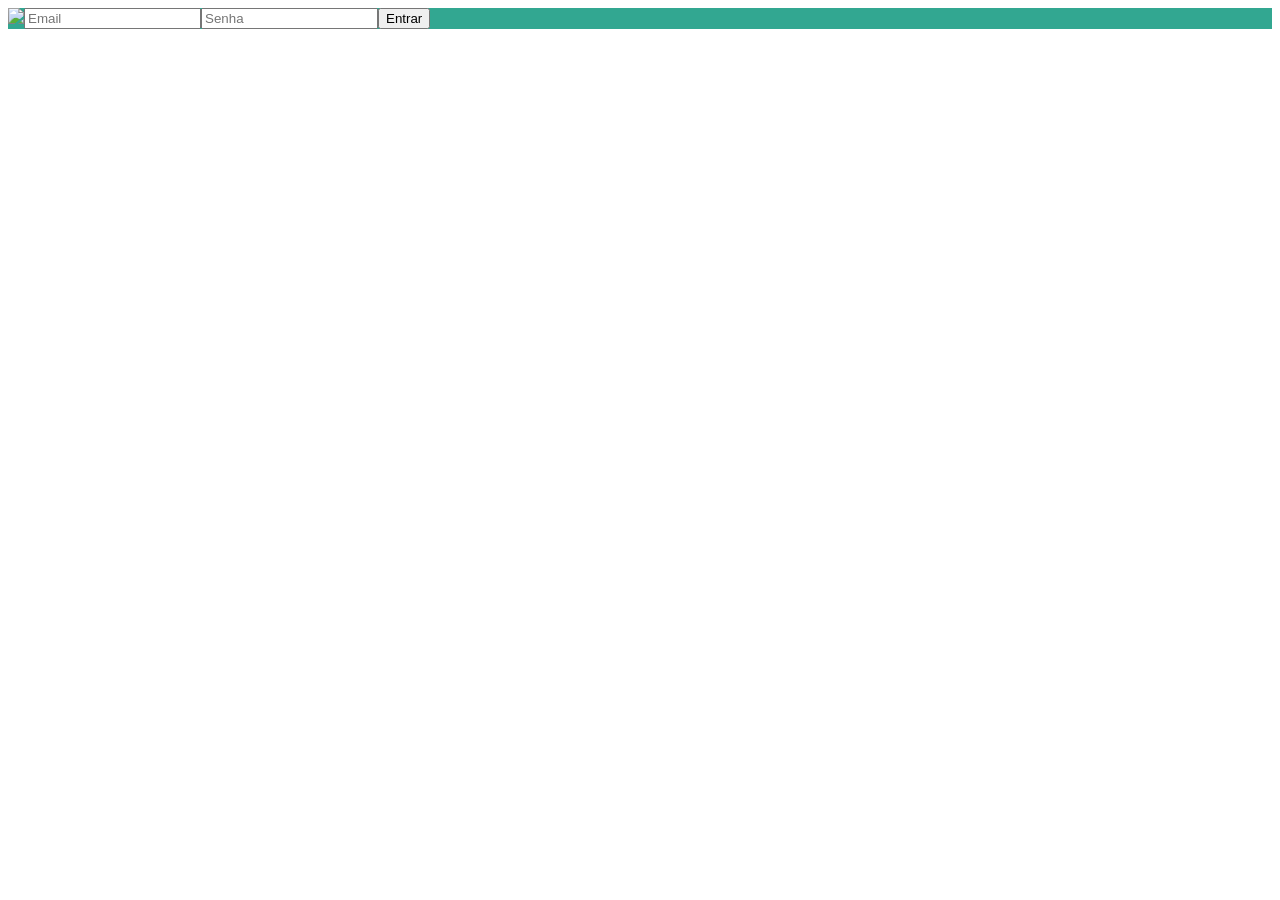
==== index.html @ 311ec65c "Requisitos 1 e 2 finalizados. Trabalhando do 3." ====
<!DOCTYPE html>
<html lang="en">
  <head>
    <meta charset="UTF-8" />
    <meta http-equiv="X-UA-Compatible" content="IE=edge" />
    <meta name="viewport" content="width=device-width, initial-scale=1.0" />
    <title>Document</title>
    <link rel="stylesheet" href="style.css" />
  </head>
  <body>
    <header class="header">
      <img
        class="trybewarts-header-logo"
        src="images/trybewarts-header-logo.svg"
      />
      <form class="trybewarts-login">
        <input name="email" placeholder="Email" type="email" />
        <input name="password" placeholder="Senha" type="password" />
        <button>Entrar</button>
      </form>
    </header>
  </body>
</html>
---- style.css ----
.header {
    display: flex;
    background-color: rgb(50, 167, 145);
}

.trybewarts-login {
    display: flex;
    align-self: center;
    }
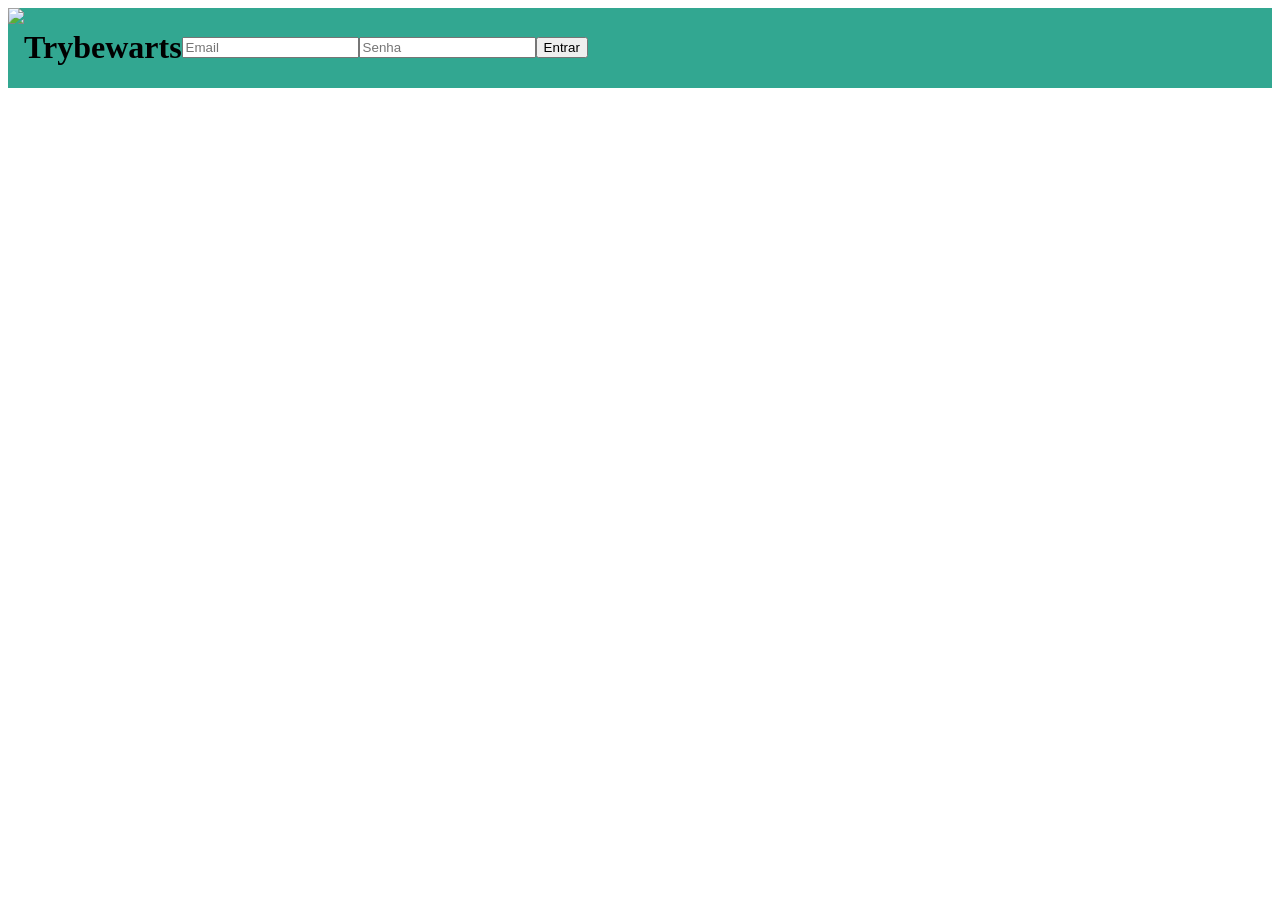
==== commit 1ae15f2a: "ate requisito 6" ====
--- a/index.html
+++ b/index.html
@@ -1,23 +1,32 @@
 <!DOCTYPE html>
 <html lang="en">
-  <head>
-    <meta charset="UTF-8" />
-    <meta http-equiv="X-UA-Compatible" content="IE=edge" />
-    <meta name="viewport" content="width=device-width, initial-scale=1.0" />
-    <title>Document</title>
-    <link rel="stylesheet" href="style.css" />
-  </head>
-  <body>
-    <header class="header">
-      <img
-        class="trybewarts-header-logo"
-        src="images/trybewarts-header-logo.svg"
-      />
-      <form class="trybewarts-login">
-        <input name="email" placeholder="Email" type="email" />
-        <input name="password" placeholder="Senha" type="password" />
-        <button>Entrar</button>
-      </form>
-    </header>
+
+<head>
+  <meta charset="UTF-8" />
+  <meta http-equiv="X-UA-Compatible" content="IE=edge" />
+  <meta name="viewport" content="width=device-width, initial-scale=1.0" />
+  <title>Document</title>
+  <link rel="stylesheet" href="style.css" />
+</head>
+
+<body>
+  <header class="header">
+    <img class="trybewarts-header-logo" src="images/trybewarts-header-logo.svg" />
+    <h1 id="trybewarts-header-title">Trybewarts</h1>
+    <form class="trybewarts-login">
+      <input id="loginEmail" name="email" placeholder="Email" type="email" />
+      <input id="loginSenha" name="password" placeholder="Senha" type="password" />
+      <button id="loginButton">Entrar</button>
+    </form>
+  </header>
+  <main>
+    <form id="evaluation-form"></form>
+
+
+
+  </main>
+
+    <script src="script.js"></script>
   </body>
-</html>
+
+</html>
--- a/style.css
+++ b/style.css
@@ -6,4 +6,14 @@
 .trybewarts-login {
     display: flex;
     align-self: center;
-    }+    }
+
+main {
+    display: flex;
+}
+
+#evaluation-form {
+width: 675px;
+display: flex;
+flex-direction: column;
+}
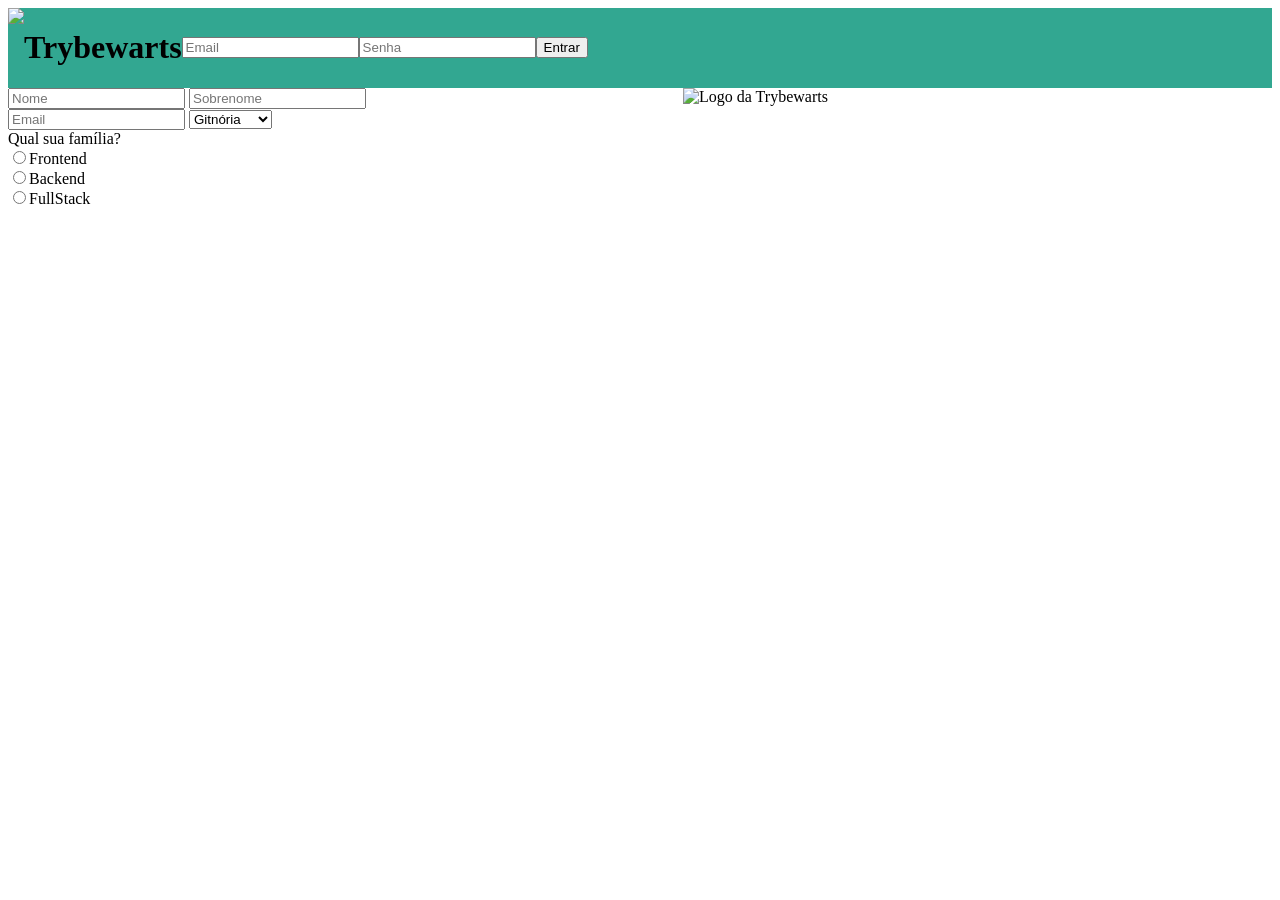
==== commit fffb38e2: "Requisitos de 7 a 12 concluídos. Lint ainda não revisado." ====
--- a/index.html
+++ b/index.html
@@ -1,32 +1,63 @@
 <!DOCTYPE html>
 <html lang="en">
+  <head>
+    <meta charset="UTF-8" />
+    <meta http-equiv="X-UA-Compatible" content="IE=edge" />
+    <meta name="viewport" content="width=device-width, initial-scale=1.0" />
+    <title>Document</title>
+    <link rel="stylesheet" href="style.css" />
+  </head>
 
-<head>
-  <meta charset="UTF-8" />
-  <meta http-equiv="X-UA-Compatible" content="IE=edge" />
-  <meta name="viewport" content="width=device-width, initial-scale=1.0" />
-  <title>Document</title>
-  <link rel="stylesheet" href="style.css" />
-</head>
-
-<body>
-  <header class="header">
-    <img class="trybewarts-header-logo" src="images/trybewarts-header-logo.svg" />
-    <h1 id="trybewarts-header-title">Trybewarts</h1>
-    <form class="trybewarts-login">
-      <input id="loginEmail" name="email" placeholder="Email" type="email" />
-      <input id="loginSenha" name="password" placeholder="Senha" type="password" />
-      <button id="loginButton">Entrar</button>
-    </form>
-  </header>
-  <main>
-    <form id="evaluation-form"></form>
-
-
-
-  </main>
+  <body>
+    <header class="header">
+      <img
+        class="trybewarts-header-logo"
+        src="images/trybewarts-header-logo.svg"
+      />
+      <h1 id="trybewarts-header-title">Trybewarts</h1>
+      <form class="trybewarts-login">
+        <input id="loginEmail" name="email" placeholder="Email" type="email" />
+        <input
+          id="loginSenha"
+          name="password"
+          placeholder="Senha"
+          type="password"
+        />
+        <button id="loginButton">Entrar</button>
+      </form>
+    </header>
+    <main>
+      <form id="evaluation-form">
+        <div>
+          <input type="text" id="input-name" placeholder="Nome" />
+          <input type="text" id="input-lastname" placeholder="Sobrenome" />
+        </div>
+        <div>
+          <input type="email" id="input-email" placeholder="Email" />
+          <select name="" id="house">
+            <option value="Gitnória" id="gitnoria-house">Gitnória</option>
+            <option value="Reactpuff" id="reactpuff-house">Reactpuff</option>
+            <option value="Corvinode" id="corvinode-house">Corvinode</option>
+            <option value="Pytherina" id="pytherina-house">Pytherina</option>
+          </select>
+        </div>
+        <div>
+        <label for="" id="label-family">Qual sua família?</label>
+        <br>
+        <input type="radio" name="family" value="Frontend">Frontend
+        <br>
+        <input type="radio" name="family" value="Backend">Backend
+        <br>
+        <input type="radio" name="family" value="FullStack">FullStack
+      </div>
+      </form>
+      <img
+        src="images/trybewarts-colored.svg"
+        alt="Logo da Trybewarts"
+        id="trybewarts-forms-logo"
+      />
+    </main>
 
     <script src="script.js"></script>
   </body>
-
-</html>+</html>
--- a/style.css
+++ b/style.css
@@ -16,4 +16,8 @@
 width: 675px;
 display: flex;
 flex-direction: column;
-}+}
+
+#trybewarts-forms-logo {
+    height: 500px;
+}
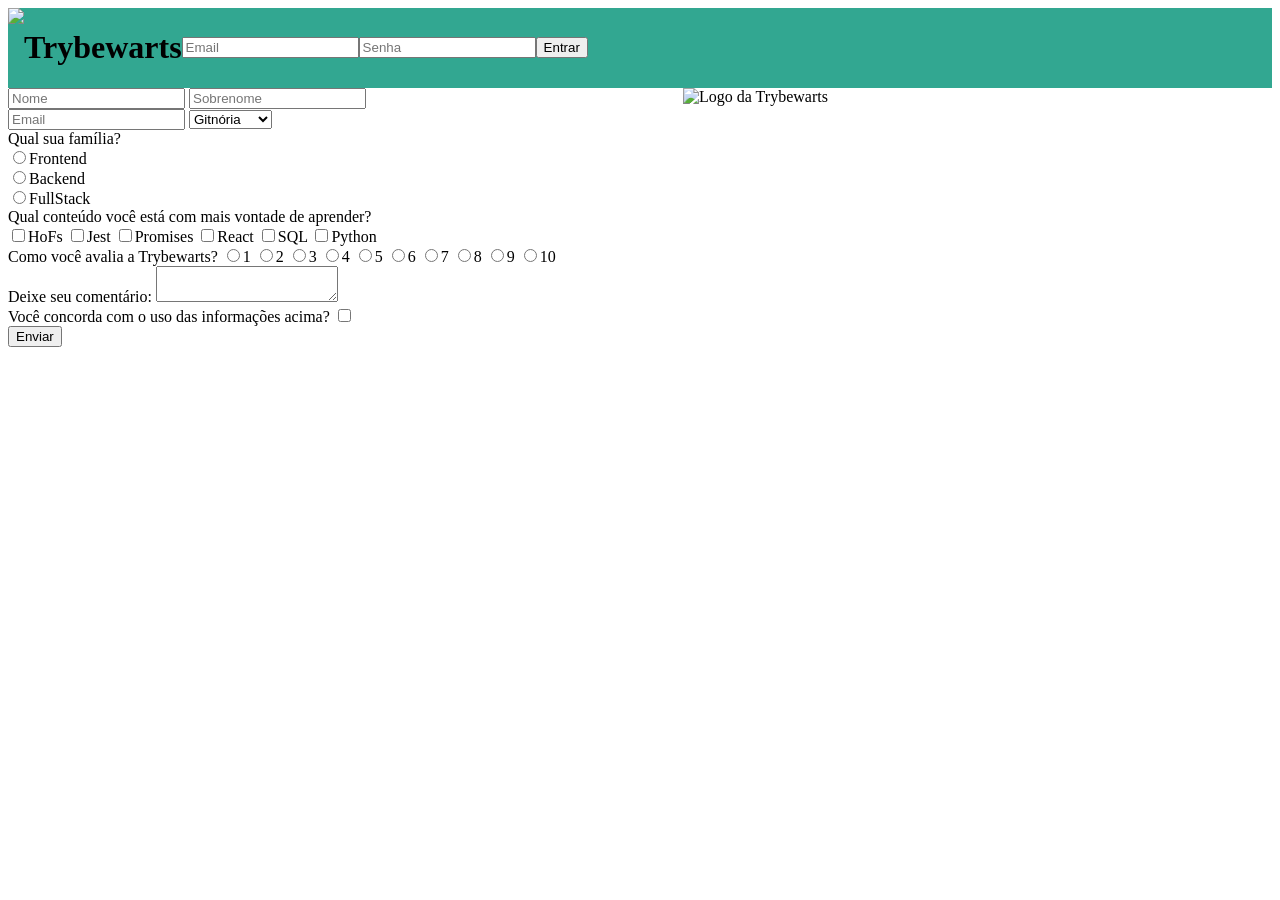
==== commit d46664fe: "ate requesito 17" ====
--- a/index.html
+++ b/index.html
@@ -1,47 +1,43 @@
 <!DOCTYPE html>
 <html lang="en">
-  <head>
-    <meta charset="UTF-8" />
-    <meta http-equiv="X-UA-Compatible" content="IE=edge" />
-    <meta name="viewport" content="width=device-width, initial-scale=1.0" />
-    <title>Document</title>
-    <link rel="stylesheet" href="style.css" />
-  </head>
 
-  <body>
-    <header class="header">
-      <img
-        class="trybewarts-header-logo"
-        src="images/trybewarts-header-logo.svg"
-      />
-      <h1 id="trybewarts-header-title">Trybewarts</h1>
-      <form class="trybewarts-login">
-        <input id="loginEmail" name="email" placeholder="Email" type="email" />
-        <input
-          id="loginSenha"
-          name="password"
-          placeholder="Senha"
-          type="password"
-        />
-        <button id="loginButton">Entrar</button>
-      </form>
-    </header>
-    <main>
-      <form id="evaluation-form">
-        <div>
-          <input type="text" id="input-name" placeholder="Nome" />
-          <input type="text" id="input-lastname" placeholder="Sobrenome" />
-        </div>
-        <div>
-          <input type="email" id="input-email" placeholder="Email" />
-          <select name="" id="house">
-            <option value="Gitnória" id="gitnoria-house">Gitnória</option>
-            <option value="Reactpuff" id="reactpuff-house">Reactpuff</option>
-            <option value="Corvinode" id="corvinode-house">Corvinode</option>
-            <option value="Pytherina" id="pytherina-house">Pytherina</option>
-          </select>
-        </div>
-        <div>
+<head>
+  <meta charset="UTF-8" />
+  <meta http-equiv="X-UA-Compatible" content="IE=edge" />
+  <meta name="viewport" content="width=device-width, initial-scale=1.0" />
+  <title>Document</title>
+  <link rel="stylesheet" href="style.css" />
+</head>
+
+<body>
+  <!-- CABEÇALHO DA PÁGINA -->
+  <header class="header">
+    <img class="trybewarts-header-logo" src="images/trybewarts-header-logo.svg" />
+    <h1 id="trybewarts-header-title">Trybewarts</h1>
+    <!-- Formulário de Login -->
+    <form class="trybewarts-login">
+      <input id="loginEmail" name="email" placeholder="Email" type="email" />
+      <input id="loginSenha" name="password" placeholder="Senha" type="password" />
+      <button id="loginButton">Entrar</button>
+    </form>
+  </header>
+  <main>
+    <!-- Formulário de Cadastro -->
+    <form id="evaluation-form">
+      <div>
+        <input type="text" id="input-name" placeholder="Nome" />
+        <input type="text" id="input-lastname" placeholder="Sobrenome" />
+      </div>
+      <div>
+        <input type="email" id="input-email" placeholder="Email" />
+        <select name="" id="house">
+          <option value="Gitnória" id="gitnoria-house">Gitnória</option>
+          <option value="Reactpuff" id="reactpuff-house">Reactpuff</option>
+          <option value="Corvinode" id="corvinode-house">Corvinode</option>
+          <option value="Pytherina" id="pytherina-house">Pytherina</option>
+        </select>
+      </div>
+      <div>
         <label for="" id="label-family">Qual sua família?</label>
         <br>
         <input type="radio" name="family" value="Frontend">Frontend
@@ -50,14 +46,54 @@
         <br>
         <input type="radio" name="family" value="FullStack">FullStack
       </div>
-      </form>
-      <img
-        src="images/trybewarts-colored.svg"
-        alt="Logo da Trybewarts"
-        id="trybewarts-forms-logo"
-      />
-    </main>
+      <div>
+        <label for="" id="label-content">Qual conteúdo você está com mais vontade de aprender?</label>
+        <br>
+        <input type="checkbox" name="content" value="HoFs">HoFs
+        <input type="checkbox" name="content" value="Jest">Jest
+        <input type="checkbox" name="content" value="Promises">Promises
+        <input type="checkbox" name="content" value="React">React
+        <input type="checkbox" name="content" value="SQL">SQL
+        <input type="checkbox" name="content" value="Python">Python
+      </div>
 
-    <script src="script.js"></script>
-  </body>
-</html>
+      <div>
+        <label for="" id="label-rate">Como você avalia a Trybewarts?</label>
+        <input type="radio" name="rate" value="1">1
+        <input type="radio" name="rate" value="2">2
+        <input type="radio" name="rate" value="3">3
+        <input type="radio" name="rate" value="4">4
+        <input type="radio" name="rate" value="5">5
+        <input type="radio" name="rate" value="6">6
+        <input type="radio" name="rate" value="7">7
+        <input type="radio" name="rate" value="8">8
+        <input type="radio" name="rate" value="9">9
+        <input type="radio" name="rate" value="10">10
+      </div>
+      <div>
+        <label class="textarea">Deixe seu comentário:</label>
+        <textarea id="textarea" maxlength="500"></textarea>
+      </div>
+
+      <div>
+        <label id="label-infos">Você concorda com o uso das informações acima?</label>
+        <input id="agreement" type="checkbox">
+      </div>
+
+      <div>
+        <button id="submit-btn" type="submit">Enviar</button>
+      </div>
+
+    </form>
+    <img src="images/trybewarts-colored.svg" alt="Logo da Trybewarts" id="trybewarts-forms-logo" />
+
+
+
+
+
+  </main>
+
+  <script src="script.js"></script>
+</body>
+
+</html>
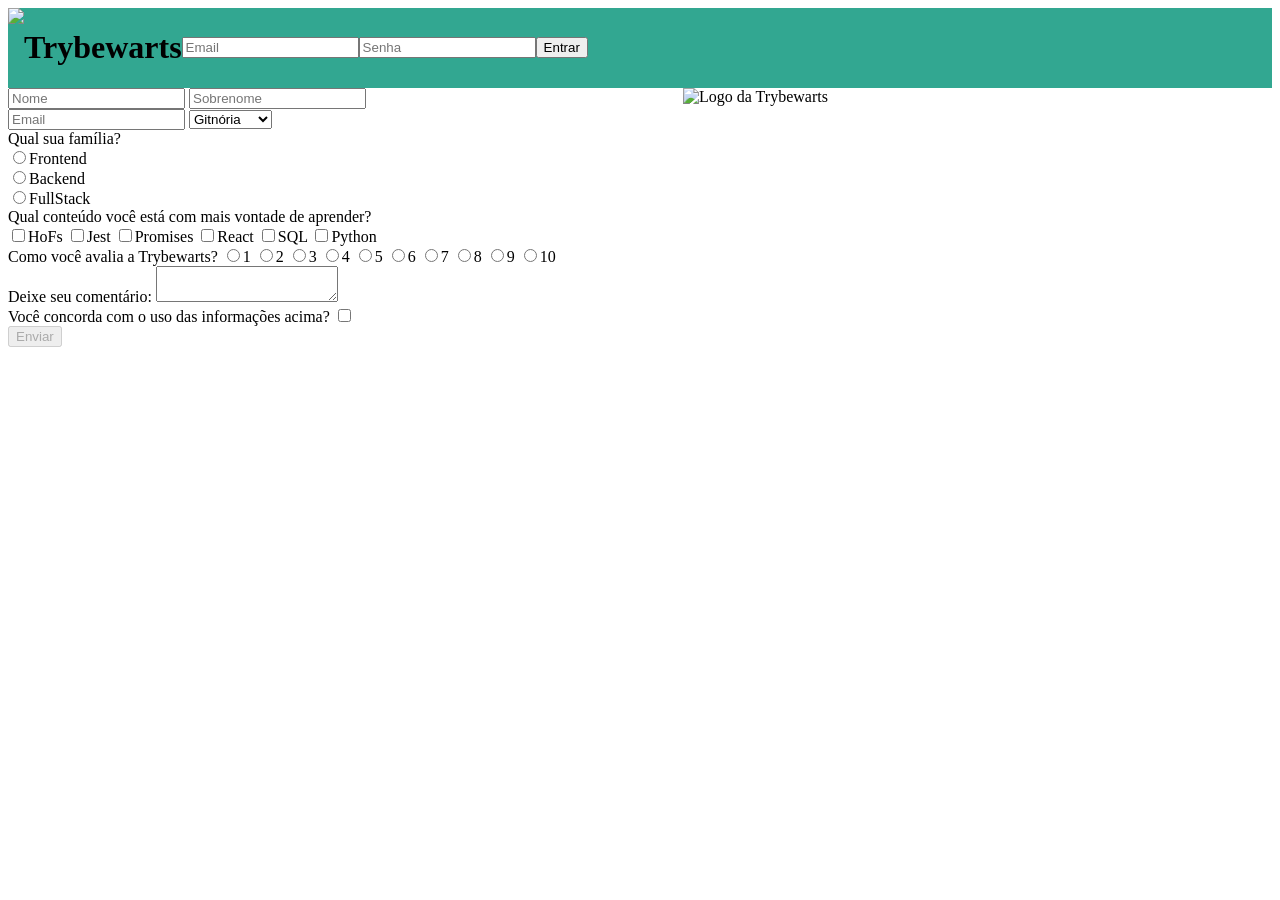
==== commit 2dd891a0: "requisito 18" ====
--- a/index.html
+++ b/index.html
@@ -81,13 +81,13 @@
       </div>
 
       <div>
-        <button id="submit-btn" type="submit">Enviar</button>
+        <button id="submit-btn" type="submit" disabled>Enviar</button>
       </div>
 
     </form>
     <img src="images/trybewarts-colored.svg" alt="Logo da Trybewarts" id="trybewarts-forms-logo" />
 
-
+    
 
 
 
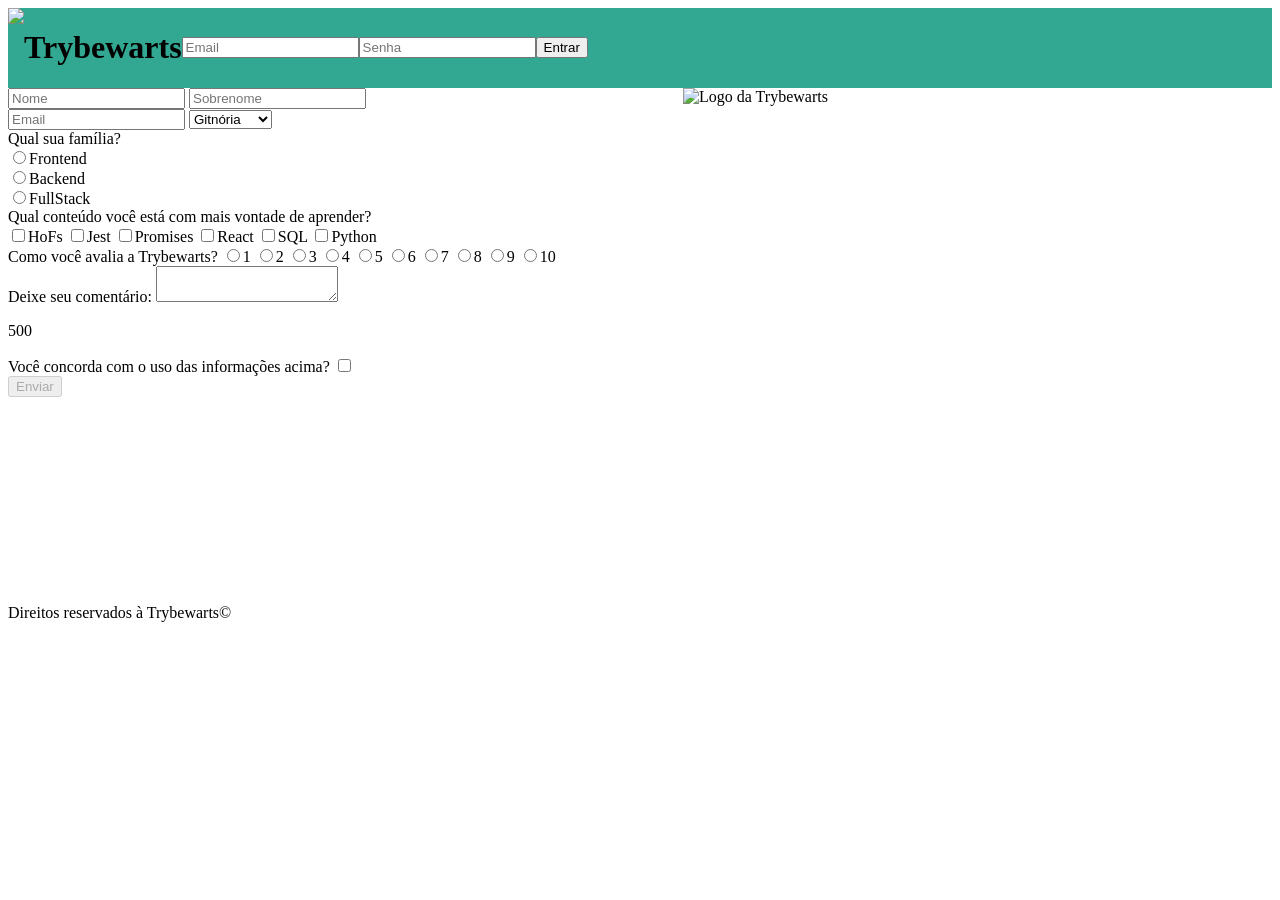
==== commit a9d2d0d5: "Requisitos obrigatórios concluídos. Requisito 20 concluído." ====
--- a/index.html
+++ b/index.html
@@ -73,6 +73,7 @@
       <div>
         <label class="textarea">Deixe seu comentário:</label>
         <textarea id="textarea" maxlength="500"></textarea>
+        <p id="counter">500</p>
       </div>
 
       <div>
@@ -92,6 +93,10 @@
 
 
   </main>
+<footer>
+  <p>Direitos reservados à Trybewarts©</p>
+</footer>
+
 
   <script src="script.js"></script>
 </body>
